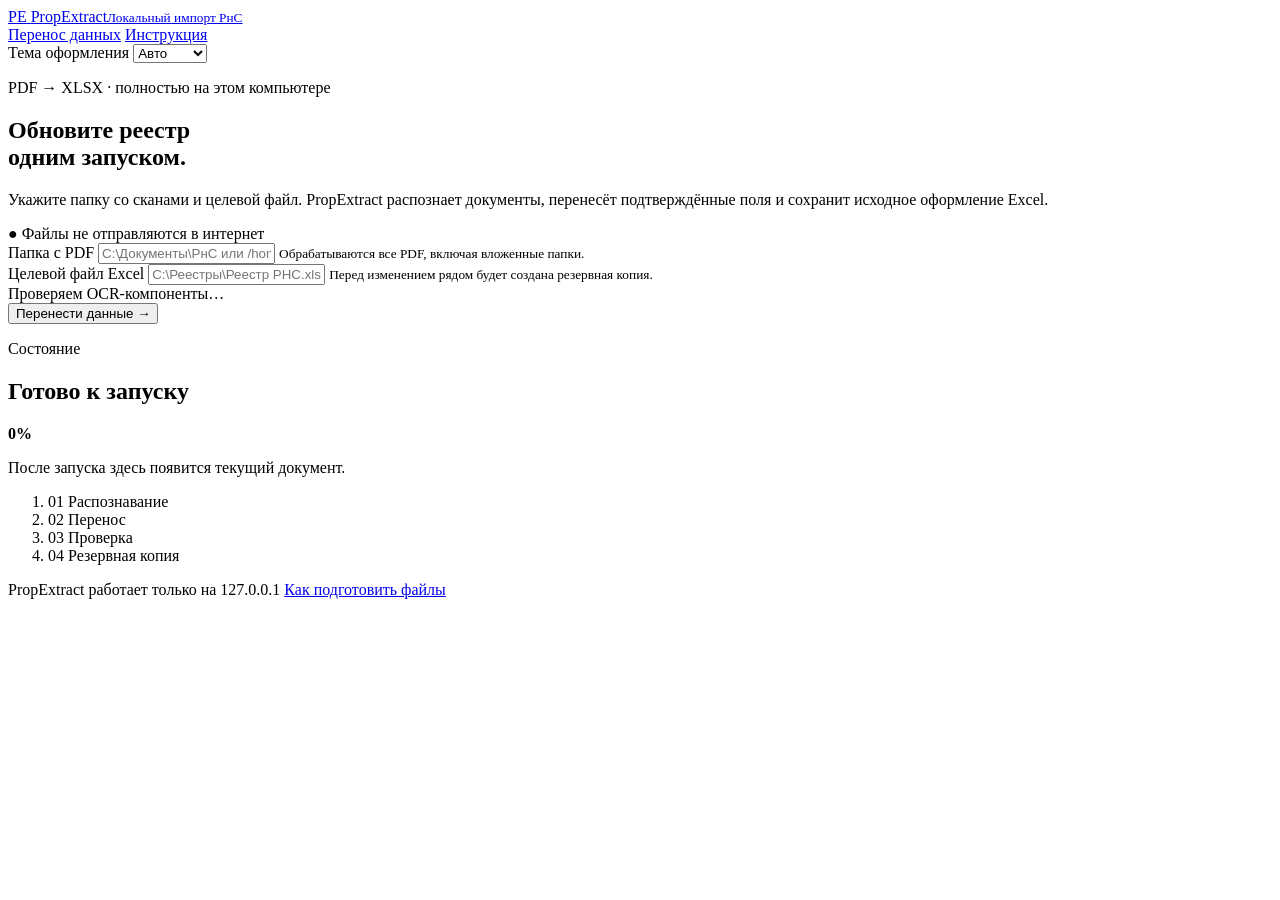
==== rns_import_server/static/index.html @ 09447021 "Build local PropExtract admin interface" ====
<!doctype html>
<html lang="ru" data-theme="auto">
<head>
  <meta charset="utf-8">
  <meta name="viewport" content="width=device-width, initial-scale=1">
  <meta name="color-scheme" content="light dark">
  <title>PropExtract — перенос данных из PDF</title>
  <link rel="stylesheet" href="/assets/app.css">
  <script src="/assets/app.js" defer></script>
</head>
<body>
  <header class="topbar">
    <a class="brand" href="/" aria-label="PropExtract, главная">
      <span class="brand-mark" aria-hidden="true">P<span>E</span></span>
      <span>PropExtract<small>Локальный импорт РнС</small></span>
    </a>
    <nav aria-label="Основная навигация">
      <a class="nav-link active" href="/">Перенос данных</a>
      <a class="nav-link" href="/help">Инструкция</a>
    </nav>
    <label class="theme-control">
      <span class="sr-only">Тема оформления</span>
      <select id="theme-select" aria-label="Тема оформления">
        <option value="auto">Авто</option>
        <option value="light">Светлая</option>
        <option value="dark">Тёмная</option>
      </select>
    </label>
  </header>

  <main class="shell">
    <section class="intro" aria-labelledby="page-title">
      <p class="eyebrow">PDF → XLSX · полностью на этом компьютере</p>
      <h1 id="page-title">Обновите реестр<br>одним запуском.</h1>
      <p class="lead">Укажите папку со сканами и целевой файл. PropExtract распознает документы, перенесёт подтверждённые поля и сохранит исходное оформление Excel.</p>
      <div class="privacy-note"><span aria-hidden="true">●</span> Файлы не отправляются в интернет</div>
    </section>

    <section class="workspace" aria-label="Параметры импорта">
      <form id="import-form" class="import-form">
        <div class="field">
          <label for="pdf-dir">Папка с PDF</label>
          <input id="pdf-dir" name="pdf_dir" type="text" required autocomplete="off" placeholder="C:\Документы\РнС или /home/user/rns">
          <small>Обрабатываются все PDF, включая вложенные папки.</small>
        </div>

        <div class="field">
          <label for="xlsx-path">Целевой файл Excel</label>
          <input id="xlsx-path" name="xlsx" type="text" required autocomplete="off" placeholder="C:\Реестры\Реестр РНС.xlsx или /home/user/register.xlsx">
          <small>Перед изменением рядом будет создана резервная копия.</small>
        </div>

        <div id="system-state" class="system-state checking" role="status">
          <span class="status-dot" aria-hidden="true"></span>
          <span>Проверяем OCR-компоненты…</span>
        </div>

        <button id="start-button" class="primary-button" type="submit">
          <span>Перенести данные</span>
          <span aria-hidden="true">→</span>
        </button>
      </form>

      <aside id="progress-panel" class="progress-panel" aria-live="polite" aria-labelledby="progress-title">
        <div class="progress-head">
          <div>
            <p class="eyebrow">Состояние</p>
            <h2 id="progress-title">Готово к запуску</h2>
          </div>
          <strong id="progress-value">0%</strong>
        </div>
        <div class="progress-track" role="progressbar" aria-valuemin="0" aria-valuemax="100" aria-valuenow="0" aria-label="Ход обработки">
          <span id="progress-fill"></span>
        </div>
        <p id="current-file" class="current-file">После запуска здесь появится текущий документ.</p>
        <ol class="process-ruler" aria-label="Этапы работы">
          <li data-step="scan"><span>01</span> Распознавание</li>
          <li data-step="write"><span>02</span> Перенос</li>
          <li data-step="verify"><span>03</span> Проверка</li>
          <li data-step="backup"><span>04</span> Резервная копия</li>
        </ol>
      </aside>
    </section>

    <section id="result" class="result" hidden aria-labelledby="result-title">
      <div class="result-heading">
        <div>
          <p class="eyebrow">Результат последнего запуска</p>
          <h2 id="result-title">Реестр обновлён</h2>
        </div>
        <span id="result-badge" class="result-badge">Готово</span>
      </div>
      <div id="result-stats" class="result-stats"></div>
      <div id="result-paths" class="result-paths"></div>
    </section>
  </main>

  <footer>
    <span>PropExtract работает только на 127.0.0.1</span>
    <a href="/help">Как подготовить файлы</a>
  </footer>
</body>
</html>
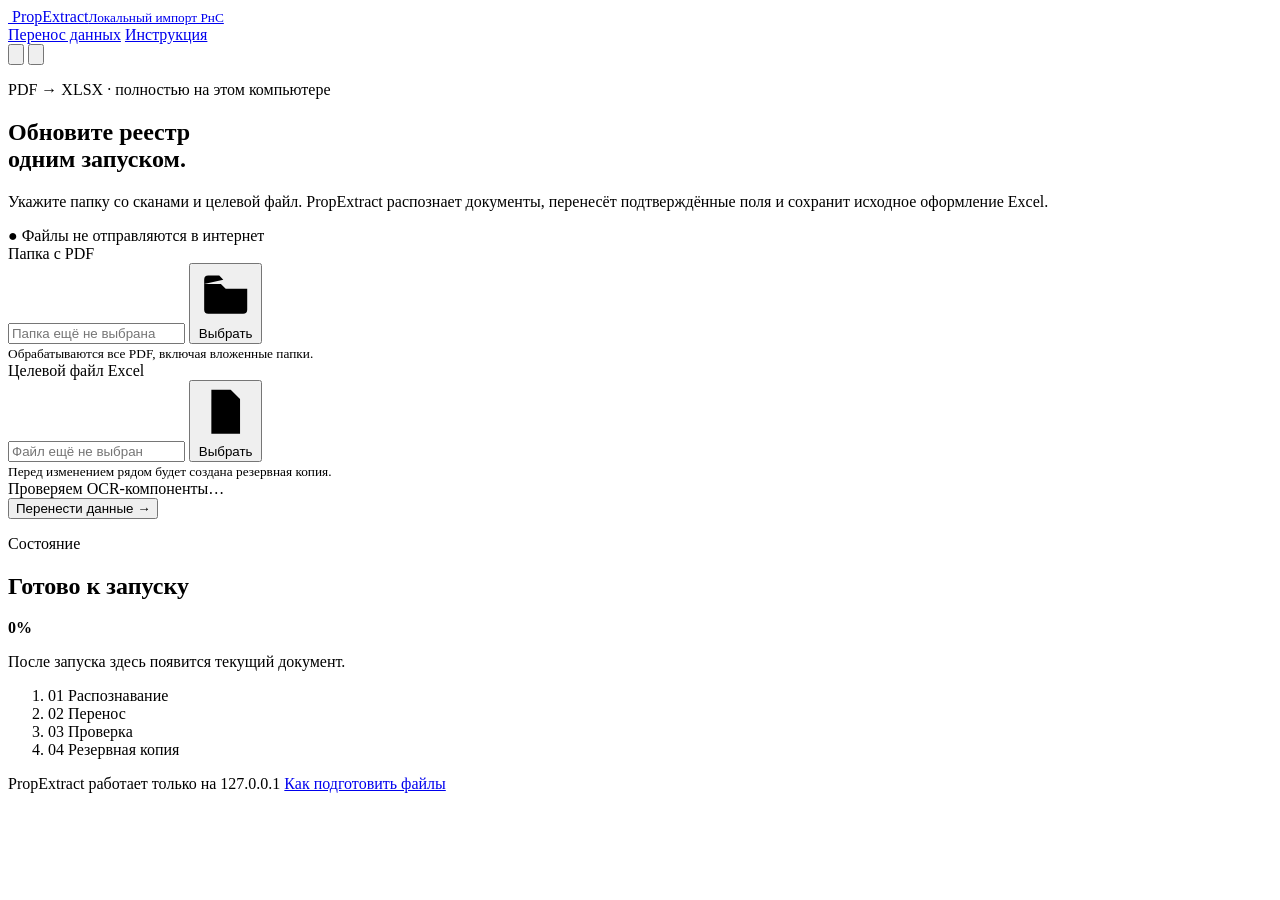
==== commit 0f398f3c: "Add native path pickers and refreshed branding" ====
--- a/rns_import_server/static/index.html
+++ b/rns_import_server/static/index.html
@@ -5,27 +5,28 @@
   <meta name="viewport" content="width=device-width, initial-scale=1">
   <meta name="color-scheme" content="light dark">
   <title>PropExtract — перенос данных из PDF</title>
+  <link rel="icon" href="/favicon.png" type="image/png">
   <link rel="stylesheet" href="/assets/app.css">
   <script src="/assets/app.js" defer></script>
 </head>
 <body>
   <header class="topbar">
     <a class="brand" href="/" aria-label="PropExtract, главная">
-      <span class="brand-mark" aria-hidden="true">P<span>E</span></span>
+      <img class="brand-mark" src="/assets/logo.png" alt="">
       <span>PropExtract<small>Локальный импорт РнС</small></span>
     </a>
     <nav aria-label="Основная навигация">
       <a class="nav-link active" href="/">Перенос данных</a>
       <a class="nav-link" href="/help">Инструкция</a>
     </nav>
-    <label class="theme-control">
-      <span class="sr-only">Тема оформления</span>
-      <select id="theme-select" aria-label="Тема оформления">
-        <option value="auto">Авто</option>
-        <option value="light">Светлая</option>
-        <option value="dark">Тёмная</option>
-      </select>
-    </label>
+    <div class="theme-control" role="group" aria-label="Тема оформления">
+      <button class="theme-button" type="button" data-theme-choice="light" aria-label="Светлая тема" title="Светлая тема">
+        <svg viewBox="0 0 24 24" aria-hidden="true"><circle cx="12" cy="12" r="4"></circle><path d="M12 2v2M12 20v2M4.93 4.93l1.42 1.42M17.65 17.65l1.42 1.42M2 12h2M20 12h2M4.93 19.07l1.42-1.42M17.65 6.35l1.42-1.42"></path></svg>
+      </button>
+      <button class="theme-button" type="button" data-theme-choice="dark" aria-label="Тёмная тема" title="Тёмная тема">
+        <svg viewBox="0 0 24 24" aria-hidden="true"><path d="M20.2 15.3A8.5 8.5 0 0 1 8.7 3.8 8.5 8.5 0 1 0 20.2 15.3Z"></path><path class="spark" d="m17.5 3 .45 1.05L19 4.5l-1.05.45L17.5 6l-.45-1.05L16 4.5l1.05-.45L17.5 3Z"></path></svg>
+      </button>
+    </div>
   </header>
 
   <main class="shell">
@@ -40,13 +41,25 @@
       <form id="import-form" class="import-form">
         <div class="field">
           <label for="pdf-dir">Папка с PDF</label>
-          <input id="pdf-dir" name="pdf_dir" type="text" required autocomplete="off" placeholder="C:\Документы\РнС или /home/user/rns">
+          <div class="path-control">
+            <input id="pdf-dir" name="pdf_dir" type="text" required autocomplete="off" placeholder="Папка ещё не выбрана">
+            <button class="picker-button" type="button" data-picker-kind="directory" data-picker-target="pdf-dir">
+              <svg viewBox="0 0 24 24" aria-hidden="true"><path d="M3 7.5h7l2 2h9v8.8a1.7 1.7 0 0 1-1.7 1.7H4.7A1.7 1.7 0 0 1 3 18.3V7.5Z"></path><path d="M3 7.5V5.7A1.7 1.7 0 0 1 4.7 4h4.6L11 5.7"></path></svg>
+              <span>Выбрать</span>
+            </button>
+          </div>
           <small>Обрабатываются все PDF, включая вложенные папки.</small>
         </div>
 
         <div class="field">
           <label for="xlsx-path">Целевой файл Excel</label>
-          <input id="xlsx-path" name="xlsx" type="text" required autocomplete="off" placeholder="C:\Реестры\Реестр РНС.xlsx или /home/user/register.xlsx">
+          <div class="path-control">
+            <input id="xlsx-path" name="xlsx" type="text" required autocomplete="off" placeholder="Файл ещё не выбран">
+            <button class="picker-button" type="button" data-picker-kind="xlsx" data-picker-target="xlsx-path">
+              <svg viewBox="0 0 24 24" aria-hidden="true"><path d="M6 2.8h8l4 4v14.4H6V2.8Z"></path><path d="M14 2.8v4h4M9 11h6M9 14.5h6M9 18h6"></path></svg>
+              <span>Выбрать</span>
+            </button>
+          </div>
           <small>Перед изменением рядом будет создана резервная копия.</small>
         </div>
 
@@ -95,6 +108,8 @@
     </section>
   </main>
 
+  <div id="toast" class="toast" role="status" hidden></div>
+
   <footer>
     <span>PropExtract работает только на 127.0.0.1</span>
     <a href="/help">Как подготовить файлы</a>
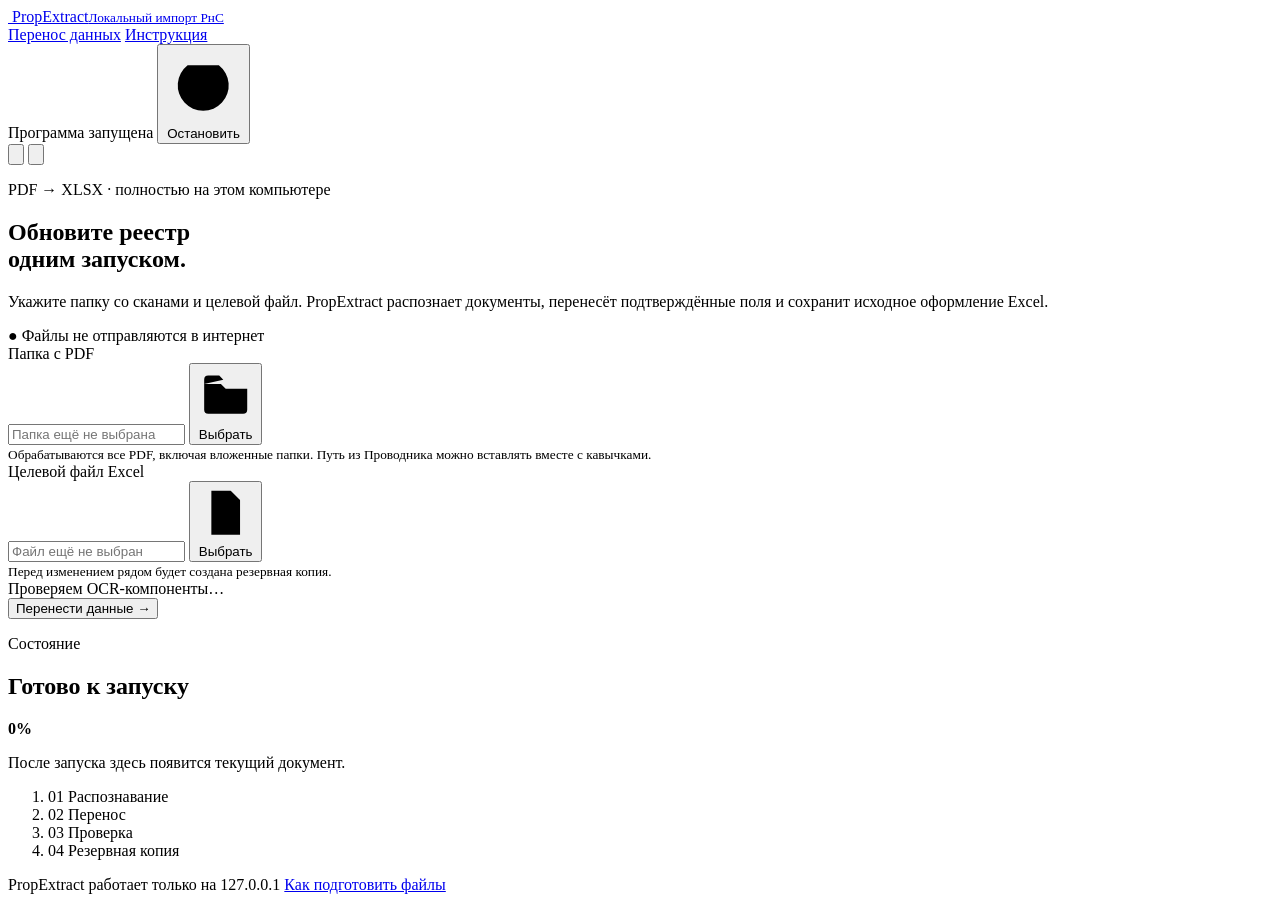
==== commit 194a448b: "Fix Windows picker paths and app lifecycle" ====
--- a/rns_import_server/static/index.html
+++ b/rns_import_server/static/index.html
@@ -19,13 +19,20 @@
       <a class="nav-link active" href="/">Перенос данных</a>
       <a class="nav-link" href="/help">Инструкция</a>
     </nav>
-    <div class="theme-control" role="group" aria-label="Тема оформления">
-      <button class="theme-button" type="button" data-theme-choice="light" aria-label="Светлая тема" title="Светлая тема">
-        <svg viewBox="0 0 24 24" aria-hidden="true"><circle cx="12" cy="12" r="4"></circle><path d="M12 2v2M12 20v2M4.93 4.93l1.42 1.42M17.65 17.65l1.42 1.42M2 12h2M20 12h2M4.93 19.07l1.42-1.42M17.65 6.35l1.42-1.42"></path></svg>
+    <div class="app-controls">
+      <span class="lifecycle-state"><span aria-hidden="true"></span>Программа запущена</span>
+      <button class="stop-button" type="button" data-shutdown aria-label="Остановить PropExtract" title="Остановить PropExtract">
+        <svg viewBox="0 0 24 24" aria-hidden="true"><path d="M12 3v9"></path><path d="M7.1 5.7a8 8 0 1 0 9.8 0"></path></svg>
+        <span>Остановить</span>
       </button>
-      <button class="theme-button" type="button" data-theme-choice="dark" aria-label="Тёмная тема" title="Тёмная тема">
-        <svg viewBox="0 0 24 24" aria-hidden="true"><path d="M20.2 15.3A8.5 8.5 0 0 1 8.7 3.8 8.5 8.5 0 1 0 20.2 15.3Z"></path><path class="spark" d="m17.5 3 .45 1.05L19 4.5l-1.05.45L17.5 6l-.45-1.05L16 4.5l1.05-.45L17.5 3Z"></path></svg>
-      </button>
+      <div class="theme-control" role="group" aria-label="Тема оформления">
+        <button class="theme-button" type="button" data-theme-choice="light" aria-label="Светлая тема" title="Светлая тема">
+          <svg viewBox="0 0 24 24" aria-hidden="true"><circle cx="12" cy="12" r="4"></circle><path d="M12 2v2M12 20v2M4.93 4.93l1.42 1.42M17.65 17.65l1.42 1.42M2 12h2M20 12h2M4.93 19.07l1.42-1.42M17.65 6.35l1.42-1.42"></path></svg>
+        </button>
+        <button class="theme-button" type="button" data-theme-choice="dark" aria-label="Тёмная тема" title="Тёмная тема">
+          <svg viewBox="0 0 24 24" aria-hidden="true"><path d="M20.2 15.3A8.5 8.5 0 0 1 8.7 3.8 8.5 8.5 0 1 0 20.2 15.3Z"></path><path class="spark" d="m17.5 3 .45 1.05L19 4.5l-1.05.45L17.5 6l-.45-1.05L16 4.5l1.05-.45L17.5 3Z"></path></svg>
+        </button>
+      </div>
     </div>
   </header>
 
@@ -48,7 +55,7 @@
               <span>Выбрать</span>
             </button>
           </div>
-          <small>Обрабатываются все PDF, включая вложенные папки.</small>
+          <small>Обрабатываются все PDF, включая вложенные папки. Путь из Проводника можно вставлять вместе с кавычками.</small>
         </div>
 
         <div class="field">
@@ -109,6 +116,14 @@
   </main>
 
   <div id="toast" class="toast" role="status" hidden></div>
+  <section id="shutdown-screen" class="shutdown-screen" role="status" hidden>
+    <div class="shutdown-card">
+      <span class="shutdown-icon" aria-hidden="true"><svg viewBox="0 0 24 24"><path d="M12 3v9"></path><path d="M7.1 5.7a8 8 0 1 0 9.8 0"></path></svg></span>
+      <p class="eyebrow">Работа завершена</p>
+      <h2>PropExtract остановлен</h2>
+      <p>Эту вкладку можно закрыть. Чтобы запустить программу снова, дважды нажмите файл <code>Запустить PropExtract.cmd</code> в папке проекта.</p>
+    </div>
+  </section>
 
   <footer>
     <span>PropExtract работает только на 127.0.0.1</span>
